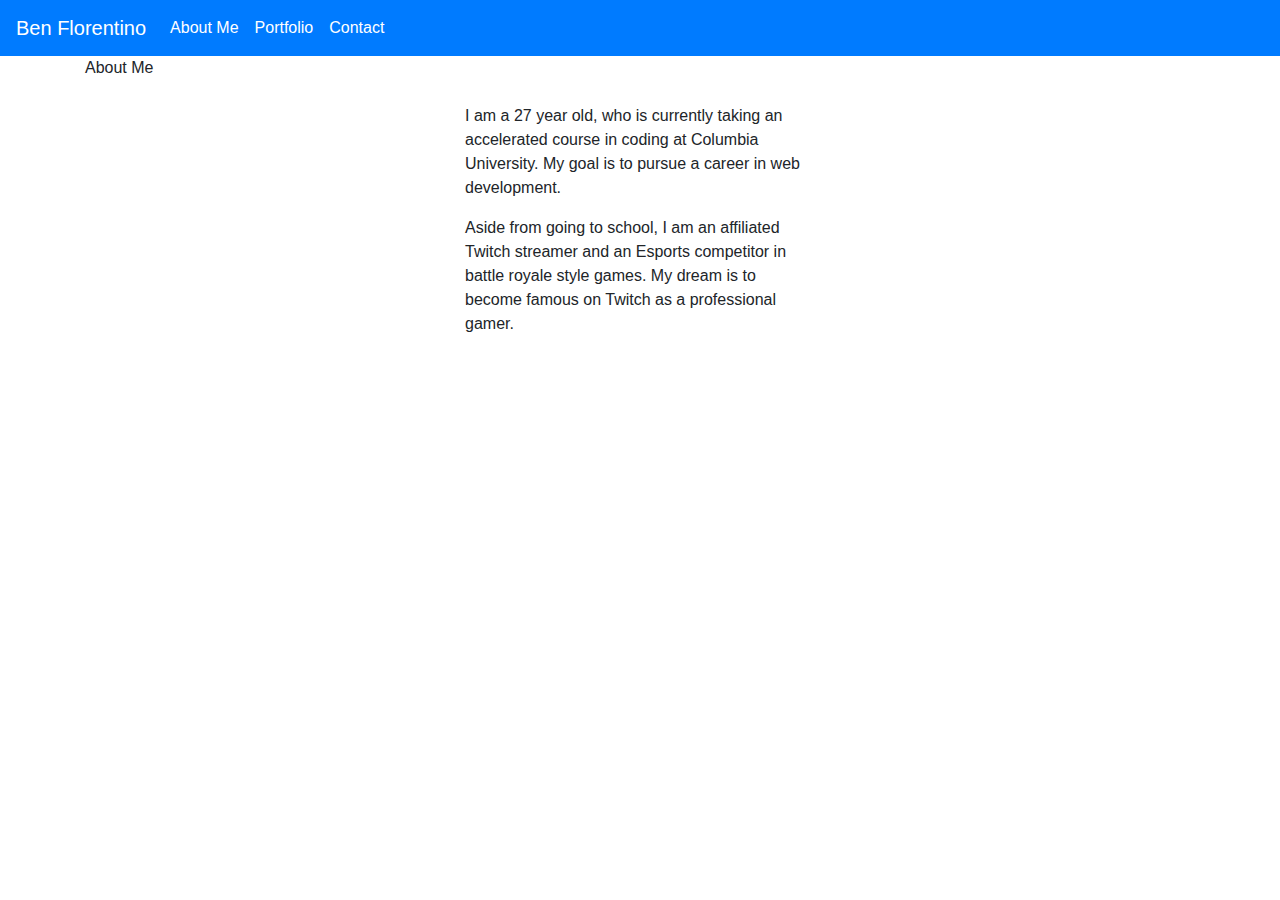
==== index.html @ 237c9192 "good" ====
<!DOCTYPE html>
<html lang="en">
<head>
    <meta charset="UTF-8">
    <meta name="viewport" content="width=device-width, initial-scale=1.0">
    <meta http-equiv="X-UA-Compatible" content="ie=edge">
    <title>Student Portfolio</title>

    <link rel="stylesheet" href="https://stackpath.bootstrapcdn.com/bootstrap/4.3.1/css/bootstrap.min.css" integrity="sha384-ggOyR0iXCbMQv3Xipma34MD+dH/1fQ784/j6cY/iJTQUOhcWr7x9JvoRxT2MZw1T" crossorigin="anonymous">
    <link rel="stylesheet" href="index.css">

</head>

<body>
    <nav class="navbar navbar-expand-lg navbar-dark bg-primary">
        <a class="navbar-brand" href="#">Ben Florentino</a>
        <button class="navbar-toggler" type="button" data-toggle="collapse" data-target="#navbarNav" aria-controls="navbarNav" aria-expanded="false" aria-label="Toggle navigation">
          <span class="navbar-toggler-icon"></span>
        </button>
        <div class="collapse navbar-collapse" id="navbarNav">
          <ul class="navbar-nav">
            <li class="nav-item active">
              <a class="nav-link" href="index.html">About Me</a>
            </li>
            <li class="nav-item active">
              <a class="nav-link" href="portfolio.html">Portfolio</a>
            </li>
            <li class="nav-item active">
              <a class="nav-link" href="contact.html">Contact</a>
            </li>
          </ul>
        </div>
      </nav>
    <main class="container">
      <section class="row">
        <div class="col-md-8">
          <article>
            <header>About Me</header>
            <br/>
            <section class="row">
              <div class="col-md-6">
               <img src="https://resizeimage.net/mypic/1miyT8aKOnEPCqTO/ycNBB/12472332_10205921890157378_774.jpg" alt=""/>
              </div>
              <div class="col-md-6">     
               <p>I am a 27 year old, who is currently taking an accelerated course in coding at Columbia University. My goal is to pursue a career in web development.</p>
               <p>Aside from going to school, I am an affiliated Twitch streamer and an Esports competitor in battle royale style games.
                My dream is to become famous on Twitch as a professional gamer.</p>
              </div>
            </section>    
          </article>
        </div>
      </section>
    </main>

  <script src="https://code.jquery.com/jquery-3.3.1.slim.min.js" integrity="sha384-q8i/X+965DzO0rT7abK41JStQIAqVgRVzpbzo5smXKp4YfRvH+8abtTE1Pi6jizo" crossorigin="anonymous"></script>
  <script src="https://cdnjs.cloudflare.com/ajax/libs/popper.js/1.14.7/umd/popper.min.js" integrity="sha384-UO2eT0CpHqdSJQ6hJty5KVphtPhzWj9WO1clHTMGa3JDZwrnQq4sF86dIHNDz0W1" crossorigin="anonymous"></script>
  <script src="https://stackpath.bootstrapcdn.com/bootstrap/4.3.1/js/bootstrap.min.js" integrity="sha384-JjSmVgyd0p3pXB1rRibZUAYoIIy6OrQ6VrjIEaFf/nJGzIxFDsf4x0xIM+B07jRM" crossorigin="anonymous"></script>

</body>
</html>
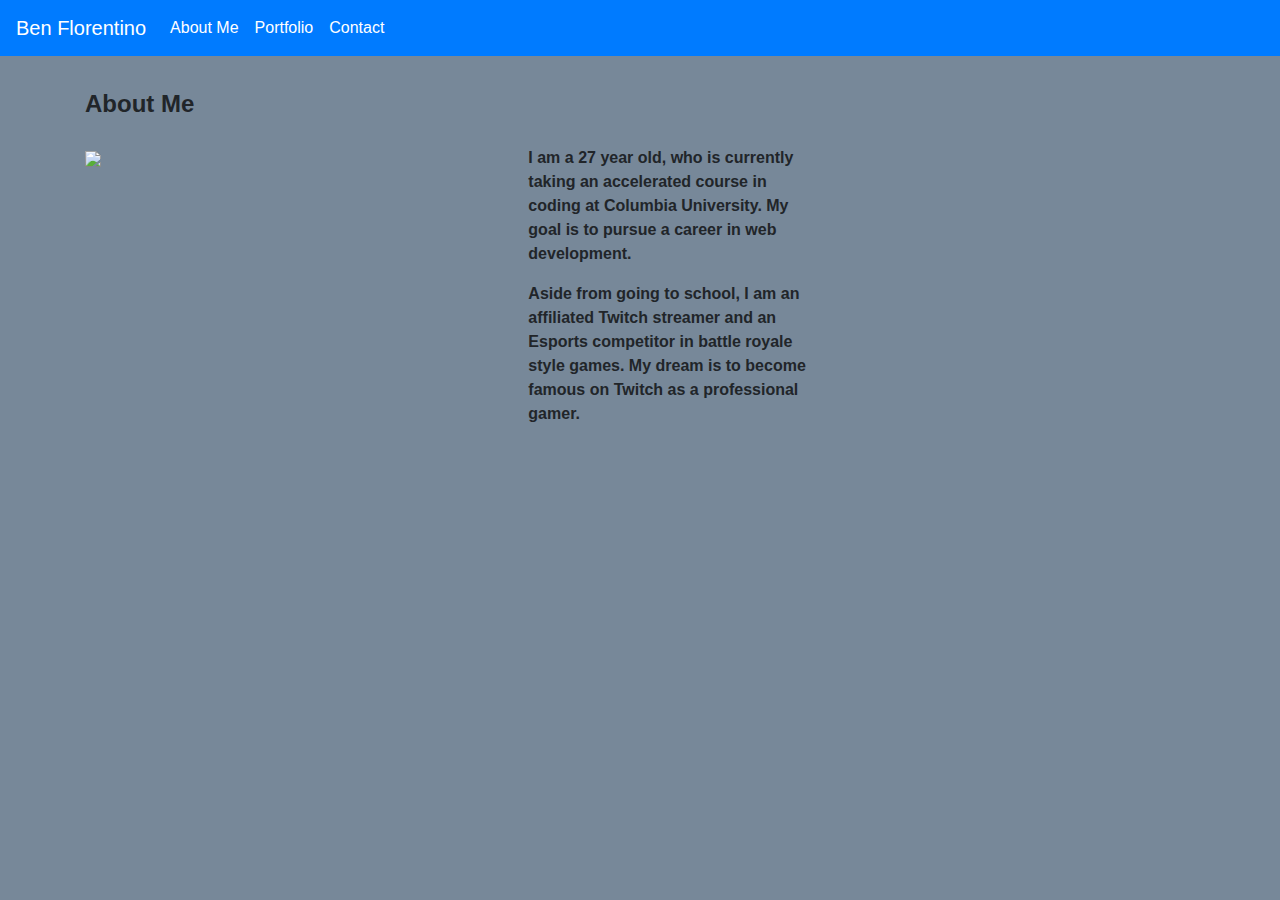
==== commit ae555fc4: "Finished Part 1 Assignment" ====
--- a/index.html
+++ b/index.html
@@ -38,10 +38,10 @@
             <header>About Me</header>
             <br/>
             <section class="row">
-              <div class="col-md-6">
-               <img src="https://resizeimage.net/mypic/1miyT8aKOnEPCqTO/ycNBB/12472332_10205921890157378_774.jpg" alt=""/>
+              <div class="col-md-7">
+               <a href="https://placeholder.com"><img src="https://via.placeholder.com/200"></a>
               </div>
-              <div class="col-md-6">     
+              <div class="col-md-5">     
                <p>I am a 27 year old, who is currently taking an accelerated course in coding at Columbia University. My goal is to pursue a career in web development.</p>
                <p>Aside from going to school, I am an affiliated Twitch streamer and an Esports competitor in battle royale style games.
                 My dream is to become famous on Twitch as a professional gamer.</p>
--- a/index.css
+++ b/index.css
@@ -0,0 +1,11 @@
+.container {
+    margin-top: 30px;
+    font-weight: bold;
+}
+header {
+    font-family: Arial, Helvetica, sans-serif;
+    font-size: x-large;
+}
+body {
+    background-color: lightslategray;
+}
